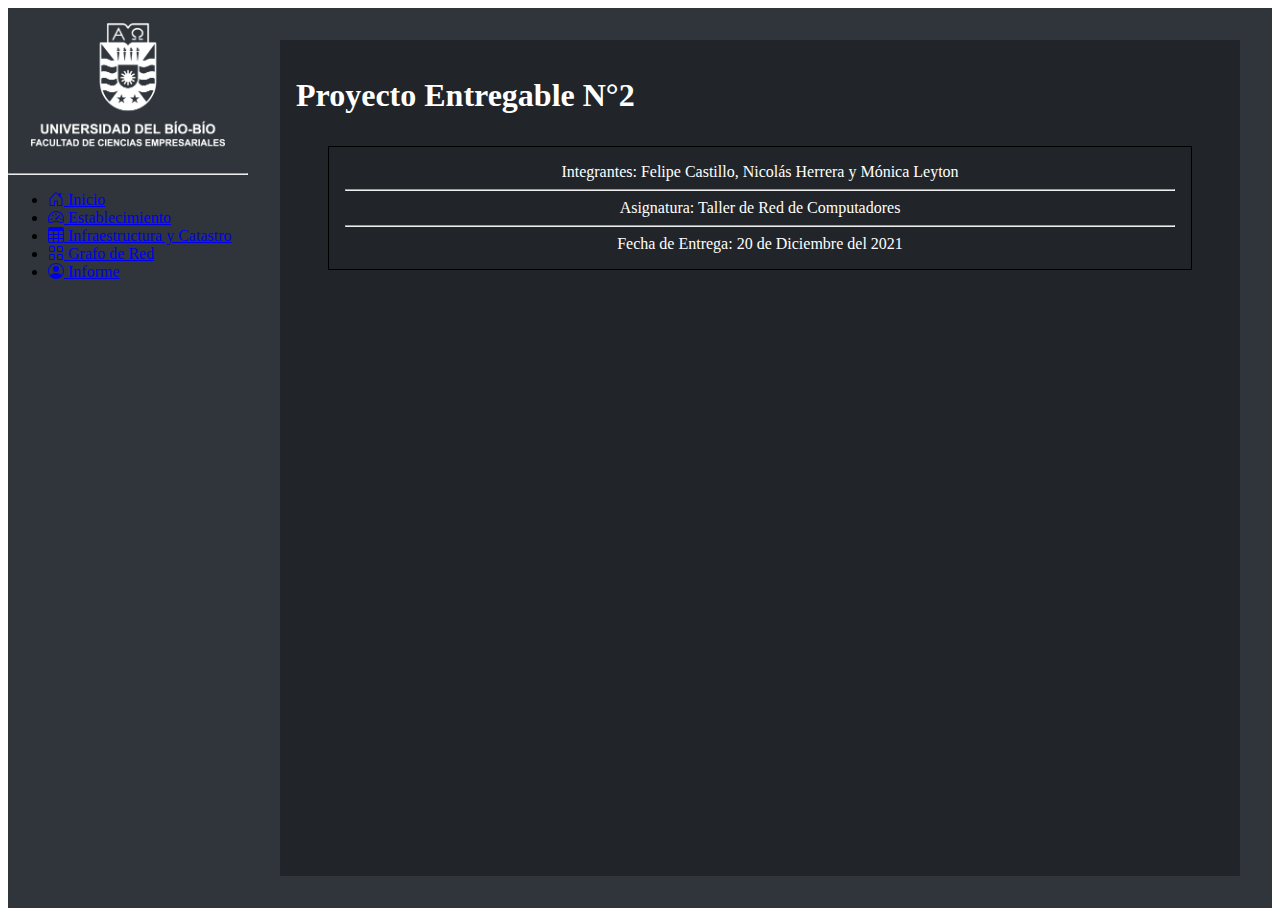
==== index.html @ bbc849b2 "holis" ====
<!doctype html>
<html lang="en">

<head>
    <!-- Required meta tags -->
    <meta charset="utf-8">
    <meta name="viewport" content="width=device-width, initial-scale=1">

    <!-- Bootstrap CSS -->
    <link href="https://cdn.jsdelivr.net/npm/bootstrap@5.0.2/dist/css/bootstrap.min.css" rel="stylesheet"
        integrity="sha384-EVSTQN3/azprG1Anm3QDgpJLIm9Nao0Yz1ztcQTwFspd3yD65VohhpuuCOmLASjC" crossorigin="anonymous">

    <link href="sidebars.css" rel="stylesheet">
    <title>Hello, world!</title>
    <link rel="canonical" href="https://getbootstrap.com/docs/5.0/examples/sidebars/">
    <link rel="stylesheet" href="styles.css">
    
</head>

<body>

    <svg xmlns="http://www.w3.org/2000/svg" style="display: none;">
        <symbol id="bootstrap" viewBox="0 0 118 94">
          <title>Bootstrap</title>
          <path fill-rule="evenodd" clip-rule="evenodd" d="M24.509 0c-6.733 0-11.715 5.893-11.492 12.284.214 6.14-.064 14.092-2.066 20.577C8.943 39.365 5.547 43.485 0 44.014v5.972c5.547.529 8.943 4.649 10.951 11.153 2.002 6.485 2.28 14.437 2.066 20.577C12.794 88.106 17.776 94 24.51 94H93.5c6.733 0 11.714-5.893 11.491-12.284-.214-6.14.064-14.092 2.066-20.577 2.009-6.504 5.396-10.624 10.943-11.153v-5.972c-5.547-.529-8.934-4.649-10.943-11.153-2.002-6.484-2.28-14.437-2.066-20.577C105.214 5.894 100.233 0 93.5 0H24.508zM80 57.863C80 66.663 73.436 72 62.543 72H44a2 2 0 01-2-2V24a2 2 0 012-2h18.437c9.083 0 15.044 4.92 15.044 12.474 0 5.302-4.01 10.049-9.119 10.88v.277C75.317 46.394 80 51.21 80 57.863zM60.521 28.34H49.948v14.934h8.905c6.884 0 10.68-2.772 10.68-7.727 0-4.643-3.264-7.207-9.012-7.207zM49.948 49.2v16.458H60.91c7.167 0 10.964-2.876 10.964-8.281 0-5.406-3.903-8.178-11.425-8.178H49.948z"></path>
        </symbol>
        <symbol id="home" viewBox="0 0 16 16">
          <path d="M8.354 1.146a.5.5 0 0 0-.708 0l-6 6A.5.5 0 0 0 1.5 7.5v7a.5.5 0 0 0 .5.5h4.5a.5.5 0 0 0 .5-.5v-4h2v4a.5.5 0 0 0 .5.5H14a.5.5 0 0 0 .5-.5v-7a.5.5 0 0 0-.146-.354L13 5.793V2.5a.5.5 0 0 0-.5-.5h-1a.5.5 0 0 0-.5.5v1.293L8.354 1.146zM2.5 14V7.707l5.5-5.5 5.5 5.5V14H10v-4a.5.5 0 0 0-.5-.5h-3a.5.5 0 0 0-.5.5v4H2.5z"/>
        </symbol>
        <symbol id="speedometer2" viewBox="0 0 16 16">
          <path d="M8 4a.5.5 0 0 1 .5.5V6a.5.5 0 0 1-1 0V4.5A.5.5 0 0 1 8 4zM3.732 5.732a.5.5 0 0 1 .707 0l.915.914a.5.5 0 1 1-.708.708l-.914-.915a.5.5 0 0 1 0-.707zM2 10a.5.5 0 0 1 .5-.5h1.586a.5.5 0 0 1 0 1H2.5A.5.5 0 0 1 2 10zm9.5 0a.5.5 0 0 1 .5-.5h1.5a.5.5 0 0 1 0 1H12a.5.5 0 0 1-.5-.5zm.754-4.246a.389.389 0 0 0-.527-.02L7.547 9.31a.91.91 0 1 0 1.302 1.258l3.434-4.297a.389.389 0 0 0-.029-.518z"/>
          <path fill-rule="evenodd" d="M0 10a8 8 0 1 1 15.547 2.661c-.442 1.253-1.845 1.602-2.932 1.25C11.309 13.488 9.475 13 8 13c-1.474 0-3.31.488-4.615.911-1.087.352-2.49.003-2.932-1.25A7.988 7.988 0 0 1 0 10zm8-7a7 7 0 0 0-6.603 9.329c.203.575.923.876 1.68.63C4.397 12.533 6.358 12 8 12s3.604.532 4.923.96c.757.245 1.477-.056 1.68-.631A7 7 0 0 0 8 3z"/>
        </symbol>
        <symbol id="table" viewBox="0 0 16 16">
          <path d="M0 2a2 2 0 0 1 2-2h12a2 2 0 0 1 2 2v12a2 2 0 0 1-2 2H2a2 2 0 0 1-2-2V2zm15 2h-4v3h4V4zm0 4h-4v3h4V8zm0 4h-4v3h3a1 1 0 0 0 1-1v-2zm-5 3v-3H6v3h4zm-5 0v-3H1v2a1 1 0 0 0 1 1h3zm-4-4h4V8H1v3zm0-4h4V4H1v3zm5-3v3h4V4H6zm4 4H6v3h4V8z"/>
        </symbol>
        <symbol id="people-circle" viewBox="0 0 16 16">
          <path d="M11 6a3 3 0 1 1-6 0 3 3 0 0 1 6 0z"/>
          <path fill-rule="evenodd" d="M0 8a8 8 0 1 1 16 0A8 8 0 0 1 0 8zm8-7a7 7 0 0 0-5.468 11.37C3.242 11.226 4.805 10 8 10s4.757 1.225 5.468 2.37A7 7 0 0 0 8 1z"/>
        </symbol>
        <symbol id="grid" viewBox="0 0 16 16">
          <path d="M1 2.5A1.5 1.5 0 0 1 2.5 1h3A1.5 1.5 0 0 1 7 2.5v3A1.5 1.5 0 0 1 5.5 7h-3A1.5 1.5 0 0 1 1 5.5v-3zM2.5 2a.5.5 0 0 0-.5.5v3a.5.5 0 0 0 .5.5h3a.5.5 0 0 0 .5-.5v-3a.5.5 0 0 0-.5-.5h-3zm6.5.5A1.5 1.5 0 0 1 10.5 1h3A1.5 1.5 0 0 1 15 2.5v3A1.5 1.5 0 0 1 13.5 7h-3A1.5 1.5 0 0 1 9 5.5v-3zm1.5-.5a.5.5 0 0 0-.5.5v3a.5.5 0 0 0 .5.5h3a.5.5 0 0 0 .5-.5v-3a.5.5 0 0 0-.5-.5h-3zM1 10.5A1.5 1.5 0 0 1 2.5 9h3A1.5 1.5 0 0 1 7 10.5v3A1.5 1.5 0 0 1 5.5 15h-3A1.5 1.5 0 0 1 1 13.5v-3zm1.5-.5a.5.5 0 0 0-.5.5v3a.5.5 0 0 0 .5.5h3a.5.5 0 0 0 .5-.5v-3a.5.5 0 0 0-.5-.5h-3zm6.5.5A1.5 1.5 0 0 1 10.5 9h3a1.5 1.5 0 0 1 1.5 1.5v3a1.5 1.5 0 0 1-1.5 1.5h-3A1.5 1.5 0 0 1 9 13.5v-3zm1.5-.5a.5.5 0 0 0-.5.5v3a.5.5 0 0 0 .5.5h3a.5.5 0 0 0 .5-.5v-3a.5.5 0 0 0-.5-.5h-3z"/>
        </symbol>
        <symbol id="collection" viewBox="0 0 16 16">
          <path d="M2.5 3.5a.5.5 0 0 1 0-1h11a.5.5 0 0 1 0 1h-11zm2-2a.5.5 0 0 1 0-1h7a.5.5 0 0 1 0 1h-7zM0 13a1.5 1.5 0 0 0 1.5 1.5h13A1.5 1.5 0 0 0 16 13V6a1.5 1.5 0 0 0-1.5-1.5h-13A1.5 1.5 0 0 0 0 6v7zm1.5.5A.5.5 0 0 1 1 13V6a.5.5 0 0 1 .5-.5h13a.5.5 0 0 1 .5.5v7a.5.5 0 0 1-.5.5h-13z"/>
        </symbol>
        <symbol id="calendar3" viewBox="0 0 16 16">
          <path d="M14 0H2a2 2 0 0 0-2 2v12a2 2 0 0 0 2 2h12a2 2 0 0 0 2-2V2a2 2 0 0 0-2-2zM1 3.857C1 3.384 1.448 3 2 3h12c.552 0 1 .384 1 .857v10.286c0 .473-.448.857-1 .857H2c-.552 0-1-.384-1-.857V3.857z"/>
          <path d="M6.5 7a1 1 0 1 0 0-2 1 1 0 0 0 0 2zm3 0a1 1 0 1 0 0-2 1 1 0 0 0 0 2zm3 0a1 1 0 1 0 0-2 1 1 0 0 0 0 2zm-9 3a1 1 0 1 0 0-2 1 1 0 0 0 0 2zm3 0a1 1 0 1 0 0-2 1 1 0 0 0 0 2zm3 0a1 1 0 1 0 0-2 1 1 0 0 0 0 2zm3 0a1 1 0 1 0 0-2 1 1 0 0 0 0 2zm-9 3a1 1 0 1 0 0-2 1 1 0 0 0 0 2zm3 0a1 1 0 1 0 0-2 1 1 0 0 0 0 2zm3 0a1 1 0 1 0 0-2 1 1 0 0 0 0 2z"/>
        </symbol>
        <symbol id="chat-quote-fill" viewBox="0 0 16 16">
          <path d="M16 8c0 3.866-3.582 7-8 7a9.06 9.06 0 0 1-2.347-.306c-.584.296-1.925.864-4.181 1.234-.2.032-.352-.176-.273-.362.354-.836.674-1.95.77-2.966C.744 11.37 0 9.76 0 8c0-3.866 3.582-7 8-7s8 3.134 8 7zM7.194 6.766a1.688 1.688 0 0 0-.227-.272 1.467 1.467 0 0 0-.469-.324l-.008-.004A1.785 1.785 0 0 0 5.734 6C4.776 6 4 6.746 4 7.667c0 .92.776 1.666 1.734 1.666.343 0 .662-.095.931-.26-.137.389-.39.804-.81 1.22a.405.405 0 0 0 .011.59c.173.16.447.155.614-.01 1.334-1.329 1.37-2.758.941-3.706a2.461 2.461 0 0 0-.227-.4zM11 9.073c-.136.389-.39.804-.81 1.22a.405.405 0 0 0 .012.59c.172.16.446.155.613-.01 1.334-1.329 1.37-2.758.942-3.706a2.466 2.466 0 0 0-.228-.4 1.686 1.686 0 0 0-.227-.273 1.466 1.466 0 0 0-.469-.324l-.008-.004A1.785 1.785 0 0 0 10.07 6c-.957 0-1.734.746-1.734 1.667 0 .92.777 1.666 1.734 1.666.343 0 .662-.095.931-.26z"/>
        </symbol>
        <symbol id="cpu-fill" viewBox="0 0 16 16">
          <path d="M6.5 6a.5.5 0 0 0-.5.5v3a.5.5 0 0 0 .5.5h3a.5.5 0 0 0 .5-.5v-3a.5.5 0 0 0-.5-.5h-3z"/>
          <path d="M5.5.5a.5.5 0 0 0-1 0V2A2.5 2.5 0 0 0 2 4.5H.5a.5.5 0 0 0 0 1H2v1H.5a.5.5 0 0 0 0 1H2v1H.5a.5.5 0 0 0 0 1H2v1H.5a.5.5 0 0 0 0 1H2A2.5 2.5 0 0 0 4.5 14v1.5a.5.5 0 0 0 1 0V14h1v1.5a.5.5 0 0 0 1 0V14h1v1.5a.5.5 0 0 0 1 0V14h1v1.5a.5.5 0 0 0 1 0V14a2.5 2.5 0 0 0 2.5-2.5h1.5a.5.5 0 0 0 0-1H14v-1h1.5a.5.5 0 0 0 0-1H14v-1h1.5a.5.5 0 0 0 0-1H14v-1h1.5a.5.5 0 0 0 0-1H14A2.5 2.5 0 0 0 11.5 2V.5a.5.5 0 0 0-1 0V2h-1V.5a.5.5 0 0 0-1 0V2h-1V.5a.5.5 0 0 0-1 0V2h-1V.5zm1 4.5h3A1.5 1.5 0 0 1 11 6.5v3A1.5 1.5 0 0 1 9.5 11h-3A1.5 1.5 0 0 1 5 9.5v-3A1.5 1.5 0 0 1 6.5 5z"/>
        </symbol>
        <symbol id="gear-fill" viewBox="0 0 16 16">
          <path d="M9.405 1.05c-.413-1.4-2.397-1.4-2.81 0l-.1.34a1.464 1.464 0 0 1-2.105.872l-.31-.17c-1.283-.698-2.686.705-1.987 1.987l.169.311c.446.82.023 1.841-.872 2.105l-.34.1c-1.4.413-1.4 2.397 0 2.81l.34.1a1.464 1.464 0 0 1 .872 2.105l-.17.31c-.698 1.283.705 2.686 1.987 1.987l.311-.169a1.464 1.464 0 0 1 2.105.872l.1.34c.413 1.4 2.397 1.4 2.81 0l.1-.34a1.464 1.464 0 0 1 2.105-.872l.31.17c1.283.698 2.686-.705 1.987-1.987l-.169-.311a1.464 1.464 0 0 1 .872-2.105l.34-.1c1.4-.413 1.4-2.397 0-2.81l-.34-.1a1.464 1.464 0 0 1-.872-2.105l.17-.31c.698-1.283-.705-2.686-1.987-1.987l-.311.169a1.464 1.464 0 0 1-2.105-.872l-.1-.34zM8 10.93a2.929 2.929 0 1 1 0-5.86 2.929 2.929 0 0 1 0 5.858z"/>
        </symbol>
        <symbol id="speedometer" viewBox="0 0 16 16">
          <path d="M8 2a.5.5 0 0 1 .5.5V4a.5.5 0 0 1-1 0V2.5A.5.5 0 0 1 8 2zM3.732 3.732a.5.5 0 0 1 .707 0l.915.914a.5.5 0 1 1-.708.708l-.914-.915a.5.5 0 0 1 0-.707zM2 8a.5.5 0 0 1 .5-.5h1.586a.5.5 0 0 1 0 1H2.5A.5.5 0 0 1 2 8zm9.5 0a.5.5 0 0 1 .5-.5h1.5a.5.5 0 0 1 0 1H12a.5.5 0 0 1-.5-.5zm.754-4.246a.389.389 0 0 0-.527-.02L7.547 7.31A.91.91 0 1 0 8.85 8.569l3.434-4.297a.389.389 0 0 0-.029-.518z"/>
          <path fill-rule="evenodd" d="M6.664 15.889A8 8 0 1 1 9.336.11a8 8 0 0 1-2.672 15.78zm-4.665-4.283A11.945 11.945 0 0 1 8 10c2.186 0 4.236.585 6.001 1.606a7 7 0 1 0-12.002 0z"/>
        </symbol>
        <symbol id="toggles2" viewBox="0 0 16 16">
          <path d="M9.465 10H12a2 2 0 1 1 0 4H9.465c.34-.588.535-1.271.535-2 0-.729-.195-1.412-.535-2z"/>
          <path d="M6 15a3 3 0 1 0 0-6 3 3 0 0 0 0 6zm0 1a4 4 0 1 1 0-8 4 4 0 0 1 0 8zm.535-10a3.975 3.975 0 0 1-.409-1H4a1 1 0 0 1 0-2h2.126c.091-.355.23-.69.41-1H4a2 2 0 1 0 0 4h2.535z"/>
          <path d="M14 4a4 4 0 1 1-8 0 4 4 0 0 1 8 0z"/>
        </symbol>
        <symbol id="tools" viewBox="0 0 16 16">
          <path d="M1 0L0 1l2.2 3.081a1 1 0 0 0 .815.419h.07a1 1 0 0 1 .708.293l2.675 2.675-2.617 2.654A3.003 3.003 0 0 0 0 13a3 3 0 1 0 5.878-.851l2.654-2.617.968.968-.305.914a1 1 0 0 0 .242 1.023l3.356 3.356a1 1 0 0 0 1.414 0l1.586-1.586a1 1 0 0 0 0-1.414l-3.356-3.356a1 1 0 0 0-1.023-.242L10.5 9.5l-.96-.96 2.68-2.643A3.005 3.005 0 0 0 16 3c0-.269-.035-.53-.102-.777l-2.14 2.141L12 4l-.364-1.757L13.777.102a3 3 0 0 0-3.675 3.68L7.462 6.46 4.793 3.793a1 1 0 0 1-.293-.707v-.071a1 1 0 0 0-.419-.814L1 0zm9.646 10.646a.5.5 0 0 1 .708 0l3 3a.5.5 0 0 1-.708.708l-3-3a.5.5 0 0 1 0-.708zM3 11l.471.242.529.026.287.445.445.287.026.529L5 13l-.242.471-.026.529-.445.287-.287.445-.529.026L3 15l-.471-.242L2 14.732l-.287-.445L1.268 14l-.026-.529L1 13l.242-.471.026-.529.445-.287.287-.445.529-.026L3 11z"/>
        </symbol>
        <symbol id="chevron-right" viewBox="0 0 16 16">
          <path fill-rule="evenodd" d="M4.646 1.646a.5.5 0 0 1 .708 0l6 6a.5.5 0 0 1 0 .708l-6 6a.5.5 0 0 1-.708-.708L10.293 8 4.646 2.354a.5.5 0 0 1 0-.708z"/>
        </symbol>
        <symbol id="geo-fill" viewBox="0 0 16 16">
          <path fill-rule="evenodd" d="M4 4a4 4 0 1 1 4.5 3.969V13.5a.5.5 0 0 1-1 0V7.97A4 4 0 0 1 4 3.999zm2.493 8.574a.5.5 0 0 1-.411.575c-.712.118-1.28.295-1.655.493a1.319 1.319 0 0 0-.37.265.301.301 0 0 0-.057.09V14l.002.008a.147.147 0 0 0 .016.033.617.617 0 0 0 .145.15c.165.13.435.27.813.395.751.25 1.82.414 3.024.414s2.273-.163 3.024-.414c.378-.126.648-.265.813-.395a.619.619 0 0 0 .146-.15.148.148 0 0 0 .015-.033L12 14v-.004a.301.301 0 0 0-.057-.09 1.318 1.318 0 0 0-.37-.264c-.376-.198-.943-.375-1.655-.493a.5.5 0 1 1 .164-.986c.77.127 1.452.328 1.957.594C12.5 13 13 13.4 13 14c0 .426-.26.752-.544.977-.29.228-.68.413-1.116.558-.878.293-2.059.465-3.34.465-1.281 0-2.462-.172-3.34-.465-.436-.145-.826-.33-1.116-.558C3.26 14.752 3 14.426 3 14c0-.599.5-1 .961-1.243.505-.266 1.187-.467 1.957-.594a.5.5 0 0 1 .575.411z"/>
        </symbol>
      </svg>

    <style>


        .bd-placeholder-img {
            font-size: 1.125rem;
            text-anchor: middle;
            -webkit-user-select: none;
            -moz-user-select: none;
            user-select: none;
        }

        @media (min-width: 768px) {
            .bd-placeholder-img-lg {
                font-size: 3.5rem;
            }
        }
    </style>
    <main>


        <div class="d-flex flex-column flex-shrink-0 p-3 text-white bg-dark" style="width: 280px; height: auto;">
            <a href="/" class="d-flex align-items-center mb-3 mb-md-0 me-md-auto text-white text-decoration-none">
                <img src="img/logo-face-blanco.png" style="width: 15em;" alt="">

            </a>
            <hr>
            <ul class="nav nav-pills flex-column mb-auto">
                <li class="nav-item">
                    <a href="index.html" class="nav-link active" aria-current="page">
                        <svg class="bi me-2" width="16" height="16">
                            <use xlink:href="#home" />
                        </svg>
                        Inicio
                    </a>
                </li>
                <li>
                    <a href="establecimiento.html" class="nav-link text-white">
                        <svg class="bi me-2" width="16" height="16">
                            <use xlink:href="#speedometer2" />
                        </svg>
                        Establecimiento
                    </a>
                </li>
                <li>
                    <a href="catastro.html" class="nav-link text-white">
                        <svg class="bi me-2" width="16" height="16">
                            <use xlink:href="#table" />
                        </svg>
                        Infraestructura y Catastro
                    </a>
                </li>
                <li>
                    <a href="grafo.html" class="nav-link text-white">
                        <svg class="bi me-2" width="16" height="16">
                            <use xlink:href="#grid" />
                        </svg>
                            Grafo de Red
                    </a>
                </li>
                <li>
                    <a href="informe.html" class="nav-link text-white">
                        <svg class="bi me-2" width="16" height="16">
                            <use xlink:href="#people-circle" />
                        </svg>
                        Informe
                    </a>
                </li>


            </ul>

        </div>

        <div class="container-principal">
            <div class="titulo text-center">
                <h1>Proyecto Entregable N°2</h1>
            </div>
            <div class="contenido">
                <center>Integrantes: Felipe Castillo, Nicolás Herrera y Mónica Leyton</center>
               <hr>
                <center>Asignatura: Taller de Red de Computadores</center>
                <hr>
                <center>Fecha de Entrega: 20 de Diciembre del 2021</center>
                
            </div>
        </div>
        
    </main>
    
    <!-- Optional JavaScript; choose one of the two! -->

    <!-- Option 1: Bootstrap Bundle with Popper -->
    <script src="https://cdn.jsdelivr.net/npm/bootstrap@5.0.2/dist/js/bootstrap.bundle.min.js"
        integrity="sha384-MrcW6ZMFYlzcLA8Nl+NtUVF0sA7MsXsP1UyJoMp4YLEuNSfAP+JcXn/tWtIaxVXM"
        crossorigin="anonymous"></script>

    <!-- Option 2: Separate Popper and Bootstrap JS -->
    <!--
    <script src="https://cdn.jsdelivr.net/npm/@popperjs/core@2.9.2/dist/umd/popper.min.js" integrity="sha384-IQsoLXl5PILFhosVNubq5LC7Qb9DXgDA9i+tQ8Zj3iwWAwPtgFTxbJ8NT4GN1R8p" crossorigin="anonymous"></script>
    <script src="https://cdn.jsdelivr.net/npm/bootstrap@5.0.2/dist/js/bootstrap.min.js" integrity="sha384-cVKIPhGWiC2Al4u+LWgxfKTRIcfu0JTxR+EQDz/bgldoEyl4H0zUF0QKbrJ0EcQF" crossorigin="anonymous"></script>
    -->
    <script src="sidebars.js"></script>
</body>

</html>
---- sidebars.css ----
body {
  min-height: 100vh;
  min-height: -webkit-fill-available;
}

html {
  height: -webkit-fill-available;
}

main {
  display: flex;
  flex-wrap: nowrap;
  height: 100%;
  min-height: 100vh;
  
  max-height: 100%;
  overflow-x: auto;
  overflow-y: auto;
}

.b-example-divider {
  flex-shrink: 0;
  width: 1.5rem;
  height: 100vh;
  background-color: rgba(0, 0, 0, .1);
  border: solid rgba(0, 0, 0, .15);
  border-width: 1px 0;
  box-shadow: inset 0 .5em 1.5em rgba(0, 0, 0, .1), inset 0 .125em .5em rgba(0, 0, 0, .15);
}

.bi {
  vertical-align: -.125em;
  pointer-events: none;
  fill: currentColor;
}

.dropdown-toggle { outline: 0; }

.nav-flush .nav-link {
  border-radius: 0;
}

.btn-toggle {
  display: inline-flex;
  align-items: center;
  padding: .25rem .5rem;
  font-weight: 600;
  color: rgba(0, 0, 0, .65);
  background-color: transparent;
  border: 0;
}
.btn-toggle:hover,
.btn-toggle:focus {
  color: rgba(0, 0, 0, .85);
  background-color: #d2f4ea;
}

.btn-toggle::before {
  width: 1.25em;
  line-height: 0;
  content: url("data:image/svg+xml,%3csvg xmlns='http://www.w3.org/2000/svg' width='16' height='16' viewBox='0 0 16 16'%3e%3cpath fill='none' stroke='rgba%280,0,0,.5%29' stroke-linecap='round' stroke-linejoin='round' stroke-width='2' d='M5 14l6-6-6-6'/%3e%3c/svg%3e");
  transition: transform .35s ease;
  transform-origin: .5em 50%;
}

.btn-toggle[aria-expanded="true"] {
  color: rgba(0, 0, 0, .85);
}
.btn-toggle[aria-expanded="true"]::before {
  transform: rotate(90deg);
}

.btn-toggle-nav a {
  display: inline-flex;
  padding: .1875rem .5rem;
  margin-top: .125rem;
  margin-left: 1.25rem;
  text-decoration: none;
}
.btn-toggle-nav a:hover,
.btn-toggle-nav a:focus {
  background-color: #d2f4ea;
}

.scrollarea {
  overflow-y: auto;
}

.fw-semibold { font-weight: 600; }
.lh-tight { line-height: 1.25; }
---- styles.css ----
main{
    background-color: #2f353a;

}

.container-principal{
    color: white;
    background-color: #212529;
    width: 100%;
    margin: 2em;
    padding: 1em;
    
}

.contenido{
    margin: 2em;
    border: solid 1px black;
    padding: 1em;
}

.accordion-button{
    background-color: #212529;
    color: white;
}

.accordion-body{
    background-color: #2f353a;
}
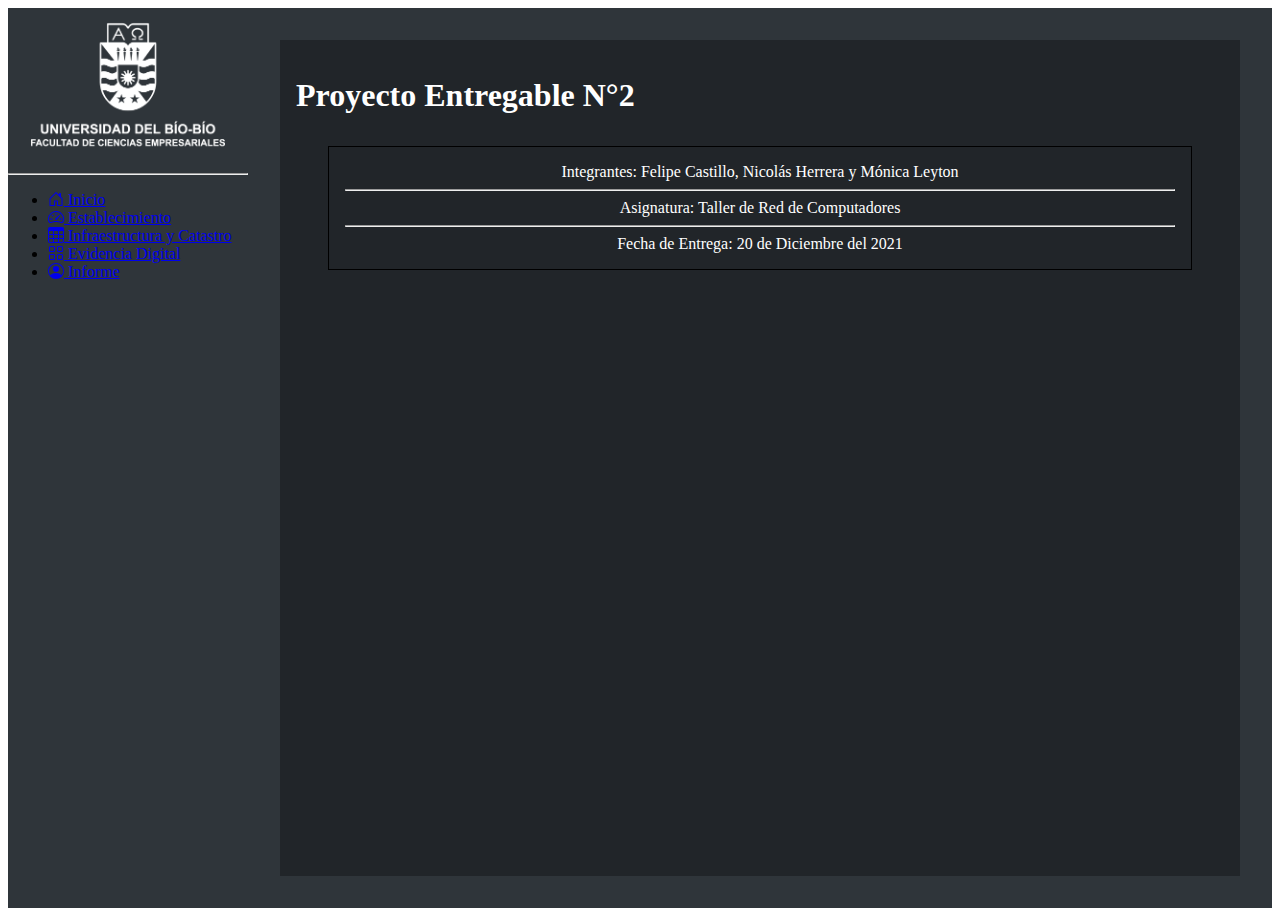
==== commit ce5d3484: "2" ====
--- a/index.html
+++ b/index.html
@@ -130,11 +130,11 @@
                     </a>
                 </li>
                 <li>
-                    <a href="grafo.html" class="nav-link text-white">
+                    <a href="evidencia.html" class="nav-link text-white">
                         <svg class="bi me-2" width="16" height="16">
                             <use xlink:href="#grid" />
                         </svg>
-                            Grafo de Red
+                            Evidencia Digital
                     </a>
                 </li>
                 <li>
